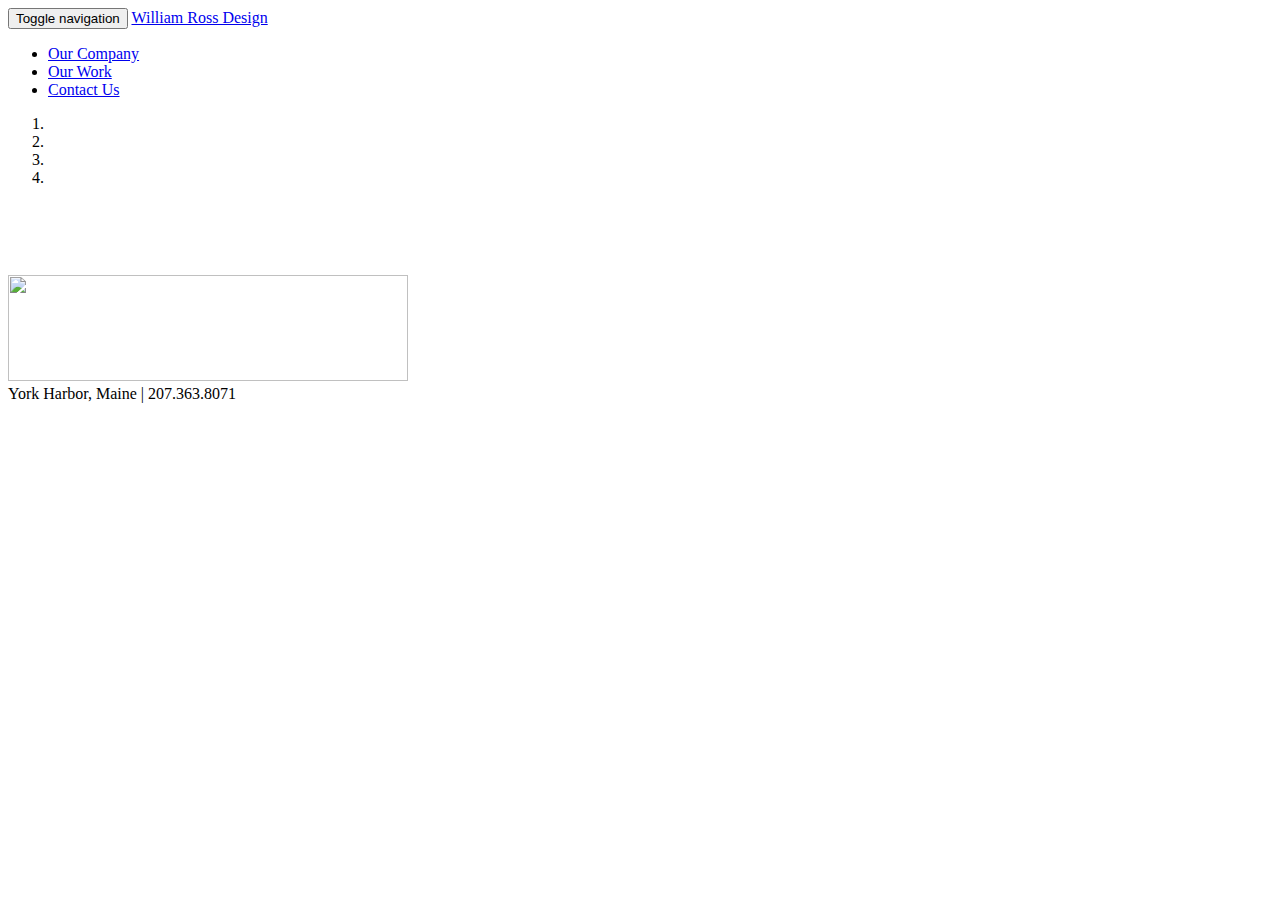
==== index.html @ 3e746bf0 "fixed cases" ====
<!DOCTYPE html>
<html lang="en">
  <head>
    <meta charset="utf-8">
    <meta name="description" content="">
	<meta http-equiv="X-UA-Compatible" content="IE=edge">
	<meta name="viewport" content="width=device-width, initial-scale=1">
    <meta name="keywords" content="">
    <title>Ross</title>
	
	<!-- Bootstrap Core CSS -->
    <link href="vendor/bootstrap/css/bootstrap.min.css" rel="stylesheet">
	
	<!-- Custom CSS -->
    <link href="css/ross.css" rel="stylesheet">
	
  </head>
  <body>
	
  
	<!--Navigation-->
	<nav class="navbar navbar-default" role="navigation">
		<div class="container">
            <!-- Brand and toggle get grouped for better mobile display -->
            <div class="navbar-header">
                <button type="button" class="navbar-toggle" data-toggle="collapse" data-target="#bs-example-navbar-collapse-1">
                    <span class="sr-only">Toggle navigation</span>
                    <span class="icon-bar"></span>
                    <span class="icon-bar"></span>
                    <span class="icon-bar"></span>
                </button>
                <!-- navbar-brand is hidden on larger screens, but visible when the menu is collapsed -->
                <a class="navbar-brand" href="index.html">William Ross Design</a>
            </div>
			<!-- Collect the nav links, forms, and other content for toggling -->
            <div class="collapse navbar-collapse" id="bs-example-navbar-collapse-1">
                <ul class="nav navbar-nav">
                    <li>
                        <a href="Our-Company.html">Our Company</a>
                    </li>
                    <li>
                        <a href="Our-Work.html">Our Work</a>
                    </li>
                    <li>
                        <a href="contact.html">Contact Us</a>
                    </li>
                </ul>
            </div>
            <!-- /.navbar-collapse -->
		</div
		<!-- /.container -->
	</nav>
	
	<div class="container">
		<div class="row">
			<div class="box">
				<div class="col-lg-12 text-center">
					<div id="myCarousel" class="carousel slide">
						<!-- Indicators -->
						<ol class="carousel-indicators hidden-xs">
							<li data-target="#myCarousel" data-slide-to="0" class="active"></li>
							<li data-target="#myCarousel" data-slide-to="1"></li>
							<li data-target="#myCarousel" data-slide-to="2"></li>
							<li data-target="#myCarousel" data-slide-to="3"></li>
						</ol>
						
						<!-- Wrapper for slides -->
						<div class="carousel-inner">
							<div class="item active">
								<img class="img-responsive img-full" src="img/1.jpg" alt="">
							</div>
							<div class="item">
								<img class="img-responsive img-full" src="img/2.JPG" alt="">
							</div>
							<div class="item">
								<img class="img-responsive img-full" src="img/3.JPG" alt="">
							</div>
								<div class="item">
								<img class="img-responsive img-full" src="img/4.JPG" alt="">
							</div>
						</div>
						
						<!-- Controls -->
						<a class="left carousel-control" href="#myCarousel" data-slide="prev">
							<span class="icon-prev"></span>
						</a>
						<a class="right carousel-control" href="#myCarousel" data-slide="next">
							<span class="icon-next"></span>
						</a>
					</div>
				</div>
			</div>
		</div>
	</div>
	
	<div class="brand">
		<a href="index.html">
			<img class="img1" src="img/WRD_logo.jpg" width="400" height="106">
		</a>
	</div>
    <div class="address-bar">York Harbor, Maine | 207.363.8071</div>
 
    <!-- jQuery -->
    <script src="js/jquery.js"></script>

    <!-- Bootstrap Core JavaScript -->
    <script src="js/bootstrap.min.js"></script>

    <!-- Script to Activate the Carousel -->
    <script>
    $('.carousel').carousel({
        interval: 5000 //changes the speed
    })
    </script> 

  </body>
</html>
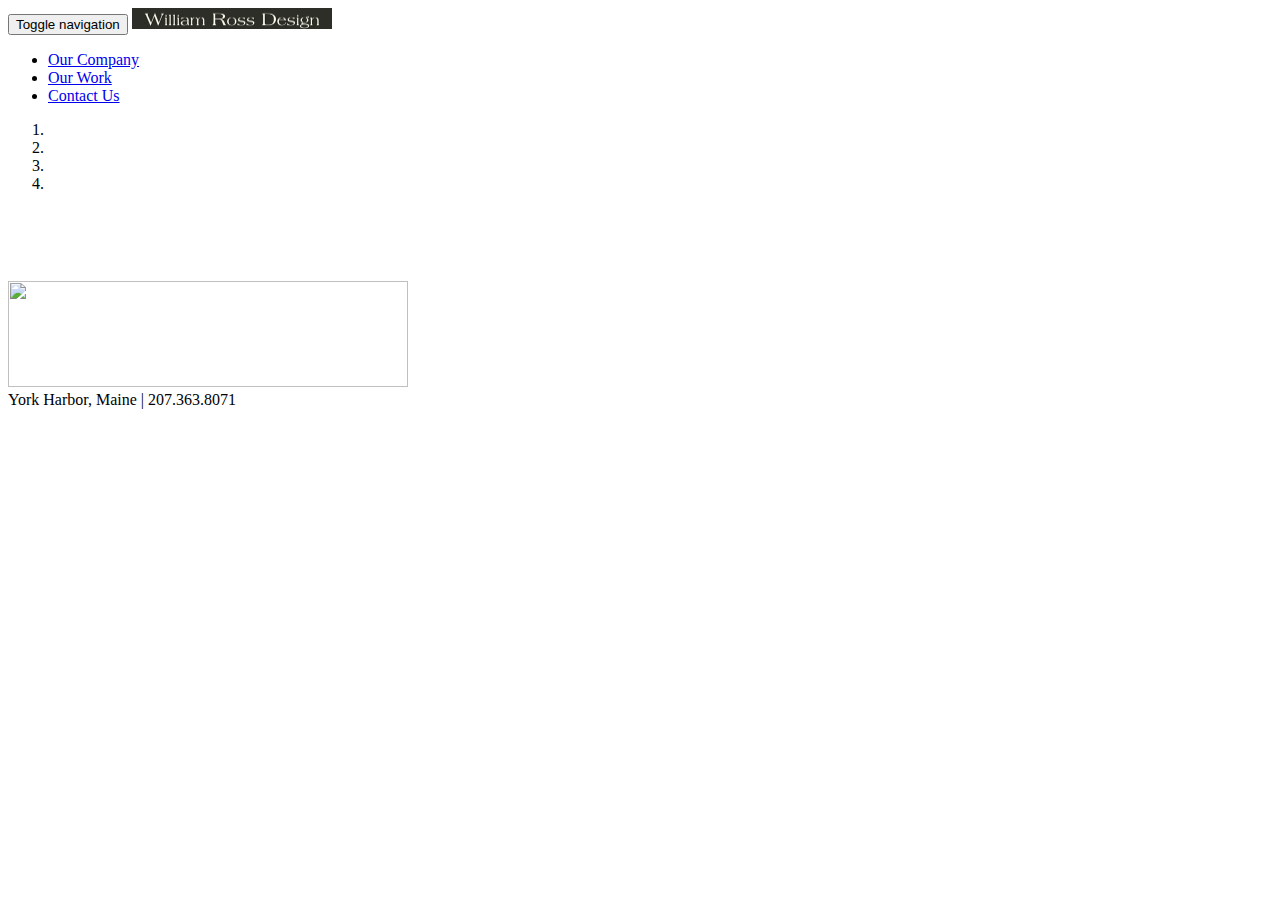
==== commit 7fbdf72d: "added logo" ====
--- a/index.html
+++ b/index.html
@@ -30,7 +30,7 @@
                     <span class="icon-bar"></span>
                 </button>
                 <!-- navbar-brand is hidden on larger screens, but visible when the menu is collapsed -->
-                <a class="navbar-brand" href="index.html">William Ross Design</a>
+                <a class="navbar-brand" href="index.html"><img src="img/WRD_logo_name.jpg" style="width:200px;height:21px;" alt="William Ross Design"</a>
             </div>
 			<!-- Collect the nav links, forms, and other content for toggling -->
             <div class="collapse navbar-collapse" id="bs-example-navbar-collapse-1">
